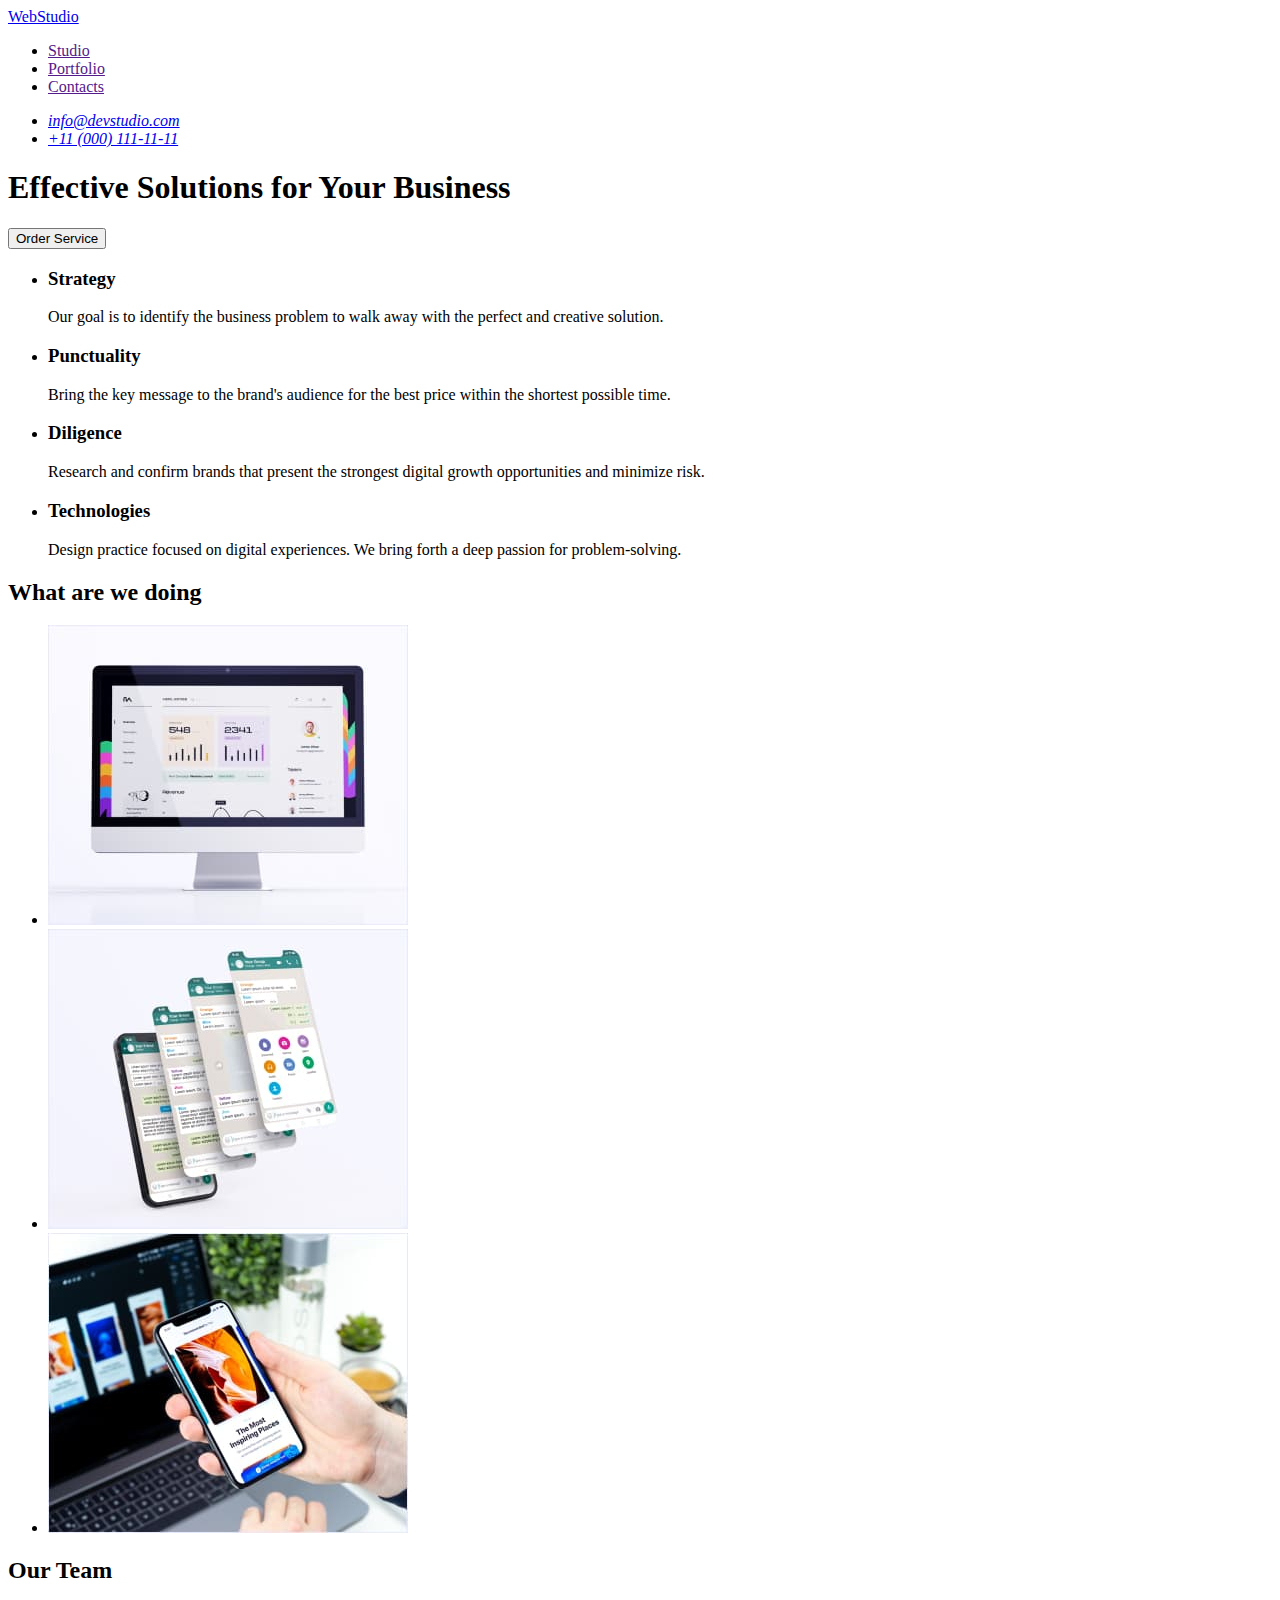
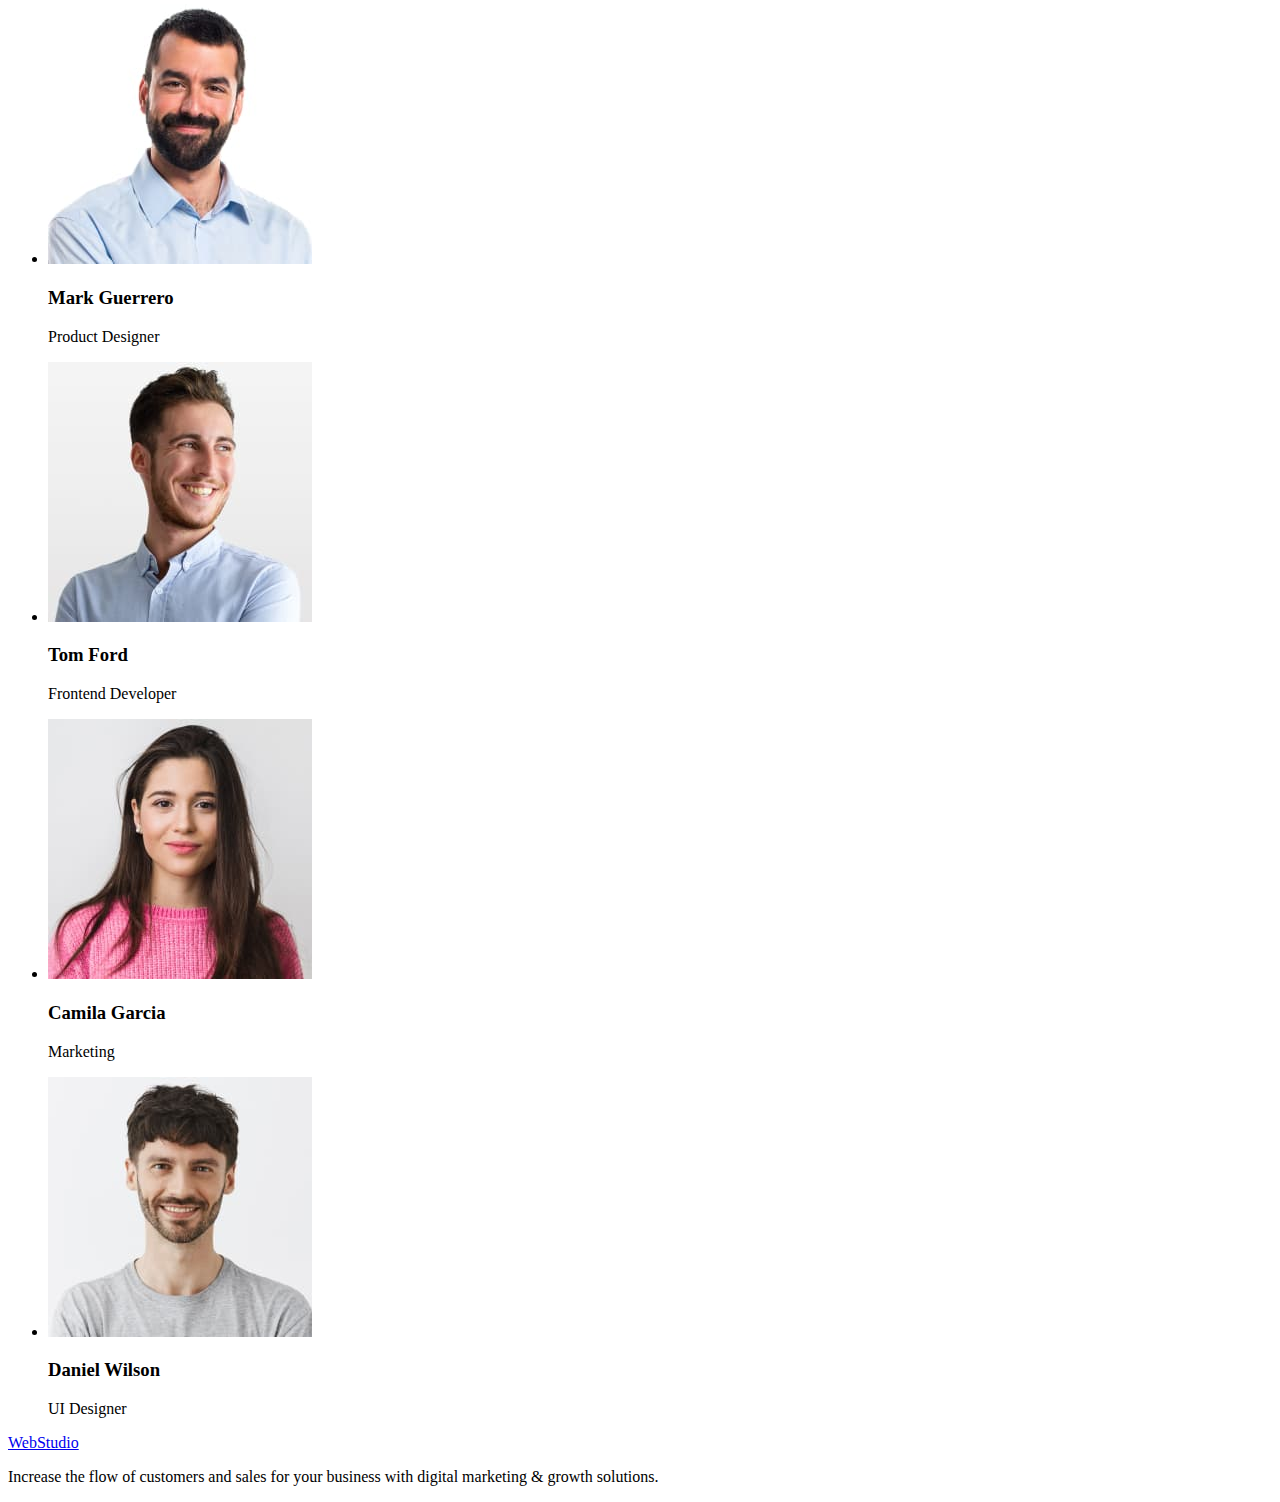
==== index.html @ ccc8dfaf "Initial commit" ====
<!DOCTYPE html>
<html lang="en">
  <head>
    <meta charset="UTF-8" />
    <meta http-equiv="X-UA-Compatible" content="IE=edge" />
    <meta name="services" content="web-studio-service-for-business" />
    <title>Webstudio</title>
  </head>
  <body>
    <header>
      <nav>
        <a href="./index.html">WebStudio</a>
        <ul>
          <li><a href="">Studio</a></li>
          <li><a href="">Portfolio</a></li>
          <li><a href="">Contacts</a></li>
        </ul>
      </nav>
      <address>
        <ul>
          <li><a href="mailto:info@devstudio.com">info@devstudio.com</a></li>
          <li><a href="tel:+110001111111">+11 (000) 111-11-11</a></li>
        </ul>
      </address>
    </header>
    <main>
      <!-- Hero -->
      <section>
        <h1>Effective Solutions for Your Business</h1>
        <button type="button">Order Service</button>
      </section>

      <!-- Our advantages -->
      <section>
        <h2 hidden>Advantages</h2>
        <ul>
          <li>
            <h3>Strategy</h3>
            <p>
              Our goal is to identify the business problem to walk away with the
              perfect and creative solution.
            </p>
          </li>
          <li>
            <h3>Punctuality</h3>
            <p>
              Bring the key message to the brand's audience for the best price
              within the shortest possible time.
            </p>
          </li>
          <li>
            <h3>Diligence</h3>
            <p>
              Research and confirm brands that present the strongest digital
              growth opportunities and minimize risk.
            </p>
          </li>
          <li>
            <h3>Technologies</h3>
            <p>
              Design practice focused on digital experiences. We bring forth a
              deep passion for problem-solving.
            </p>
          </li>
        </ul>
      </section>

      <!-- Our occupation -->
      <section>
        <h2>What are we doing</h2>
        <ul>
          <li>
            <img
              src="./images/website-development.jpg"
              width="360"
              height="300"
              alt="Website development"
            />
          </li>
          <li>
            <img
              src="./images/monile-applications.jpg"
              width="360"
              height="300"
              alt="Creation of monile applications"
            />
          </li>
          <li>
            <img
              src="./images/design.jpg"
              width="360"
              height="300"
              alt="Website design"
            />
          </li>
        </ul>
      </section>

      <!-- Our team -->
      <section>
        <h2>Our Team</h2>
        <ul>
          <li>
            <img
              src="./images/product-designer.jpg"
              width="264"
              height="260"
              alt="Smiling man"
            />
            <h3>Mark Guerrero</h3>
            <p>Product Designer</p>
          </li>
          <li>
            <img
              src="./images/frontend-developer.jpg"
              width="264"
              height="260"
              alt="Smiling guy"
            />
            <h3>Tom Ford</h3>
            <p>Frontend Developer</p>
          </li>
          <li>
            <img
              src="./images/marketing.jpg"
              width="264"
              height="260"
              alt="Smiling girl"
            />
            <h3>Camila Garcia</h3>
            <p>Marketing</p>
          </li>
          <li>
            <img
              src="./images/ui-designer.jpg"
              width="264"
              height="260"
              alt="Smiling guy"
            />
            <h3>Daniel Wilson</h3>
            <p>UI Designer</p>
          </li>
        </ul>
      </section>
    </main>
    <footer>
      <a href="./index.html">WebStudio</a>
      <p>
        Increase the flow of customers and sales for your business with digital
        marketing & growth solutions.
      </p>
    </footer>
  </body>
</html>
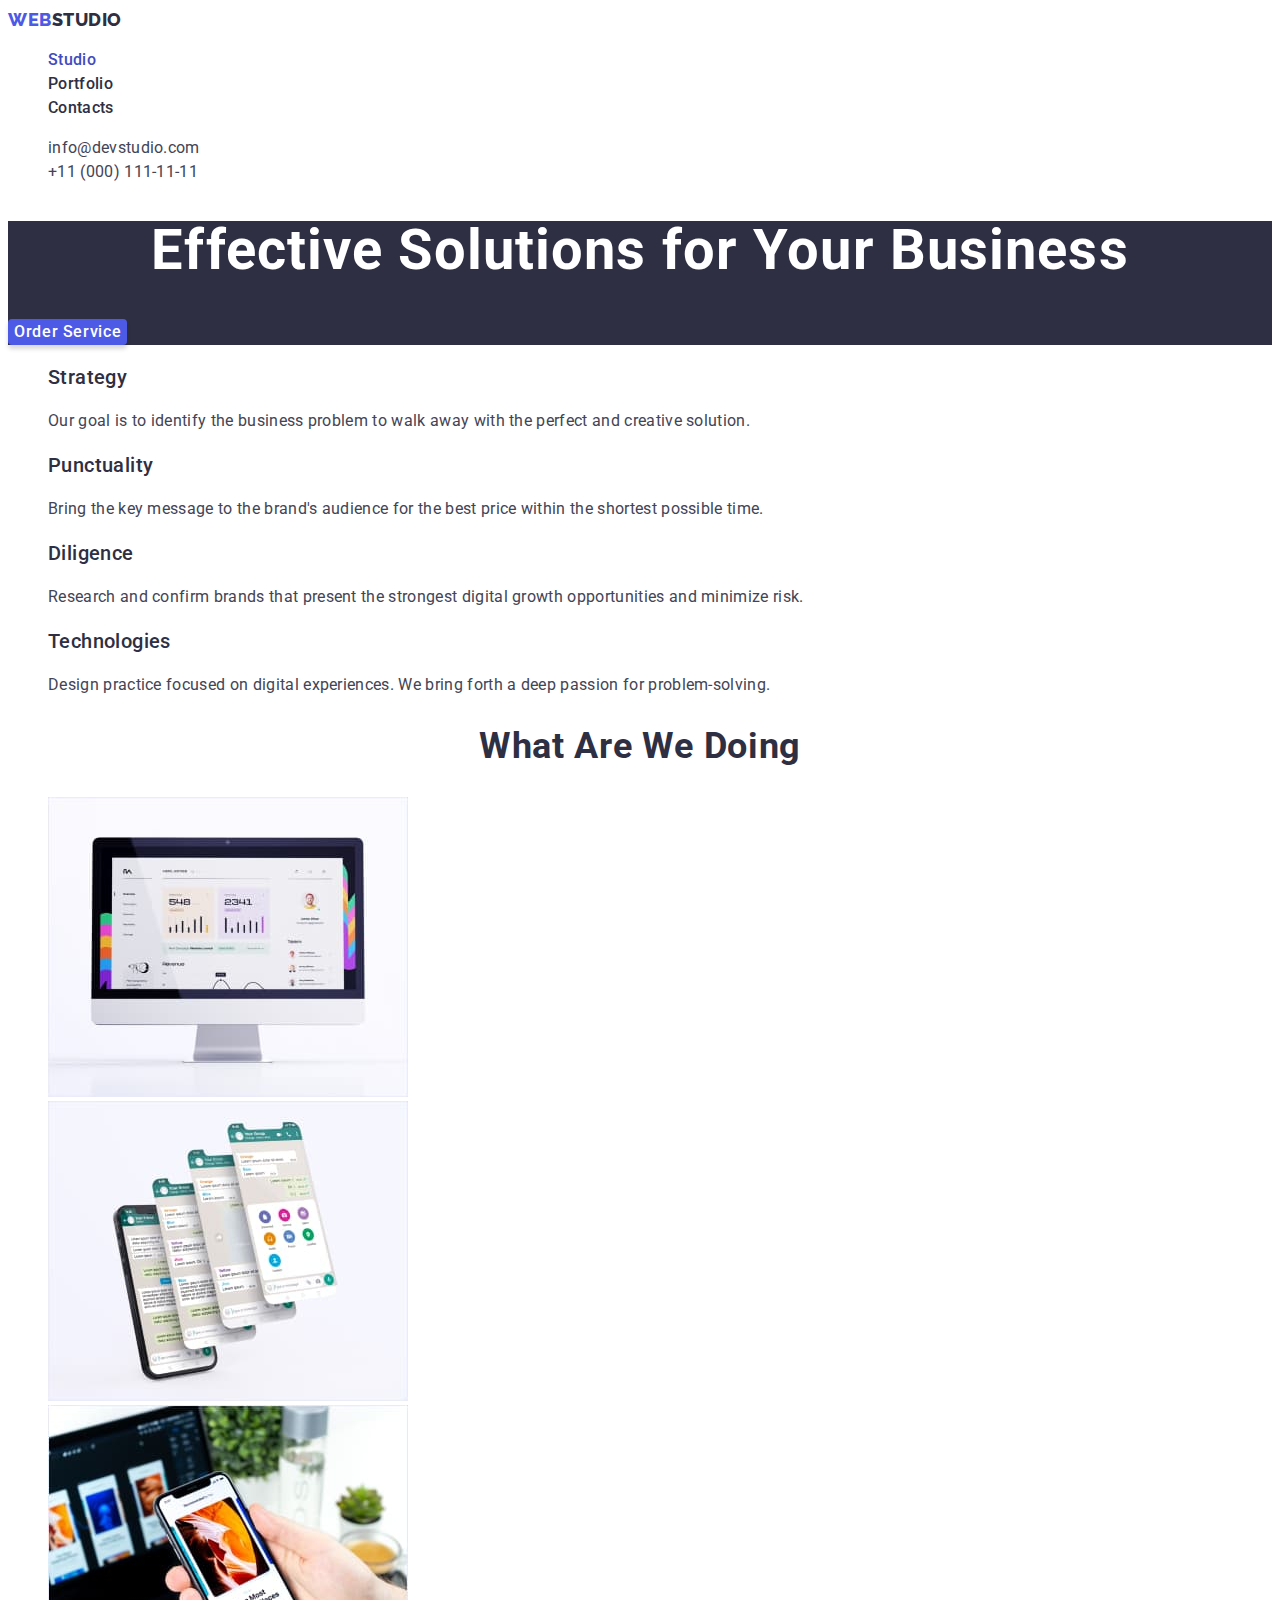
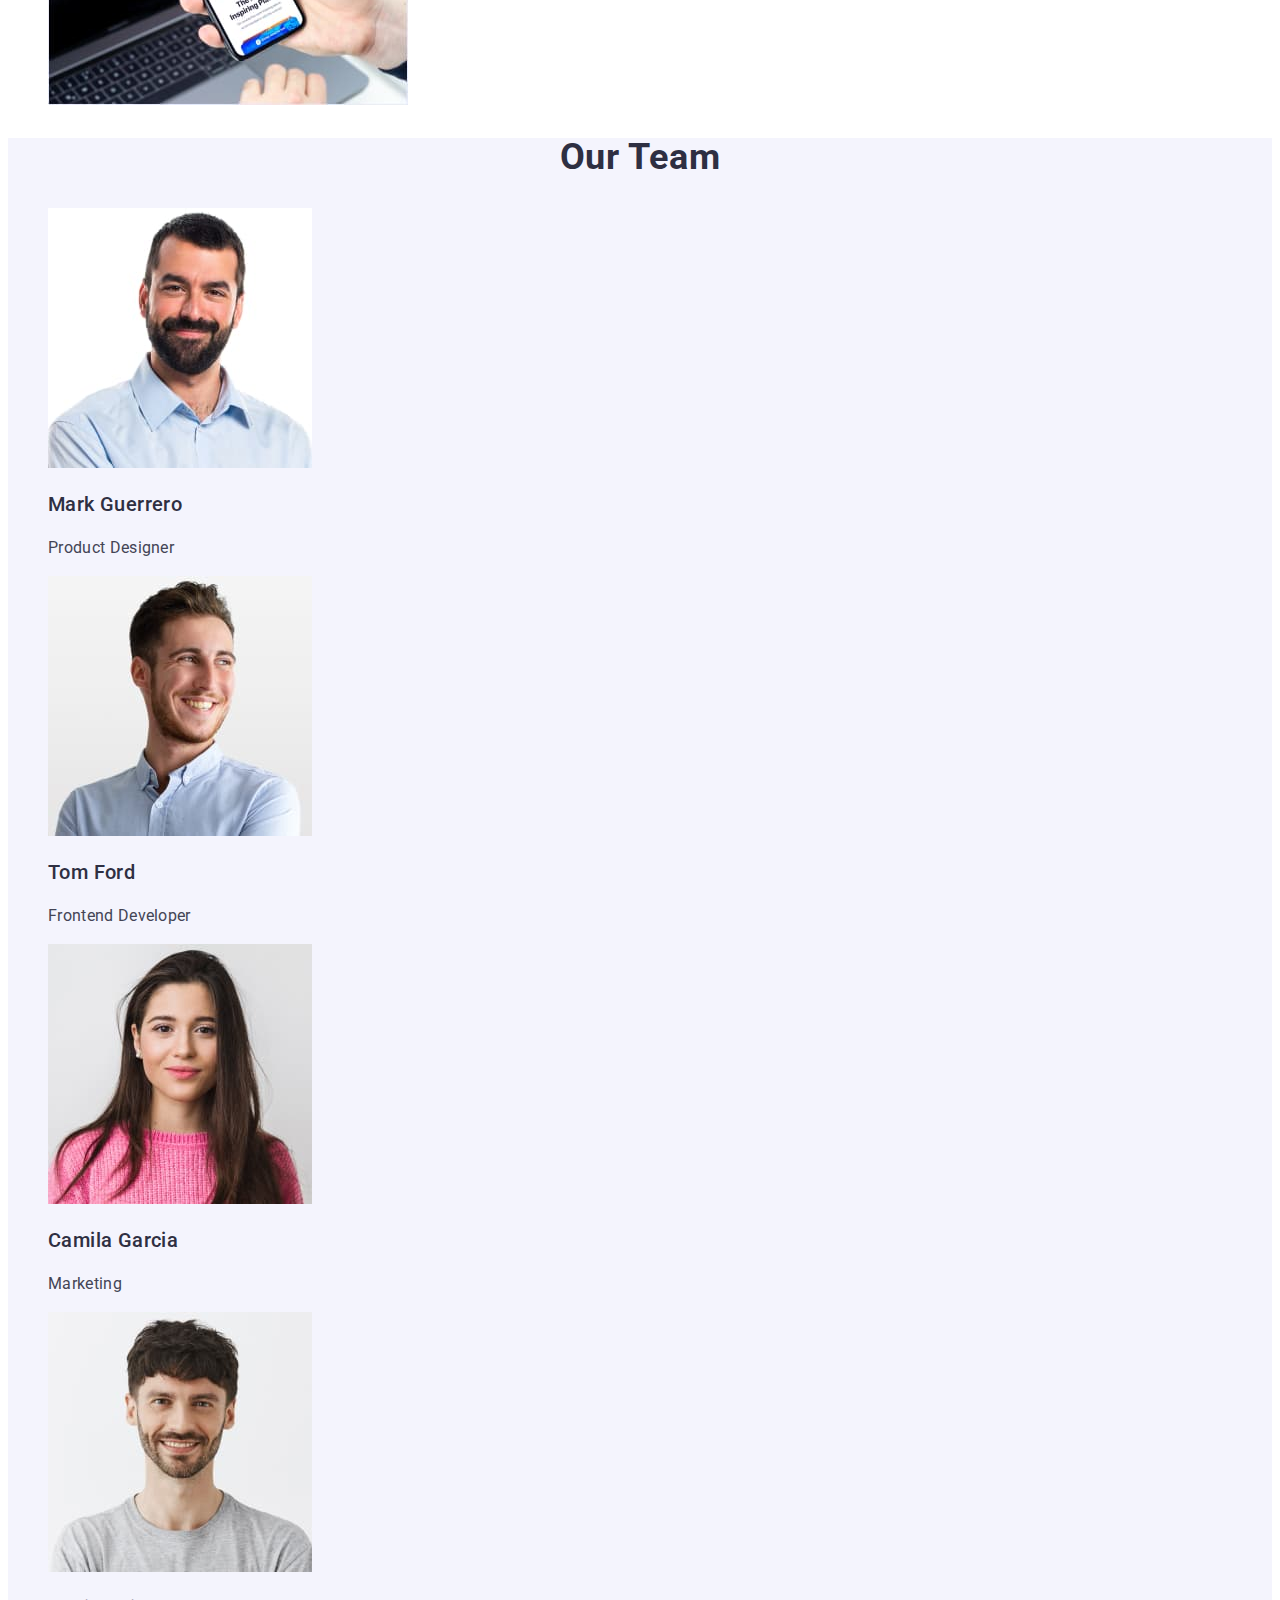
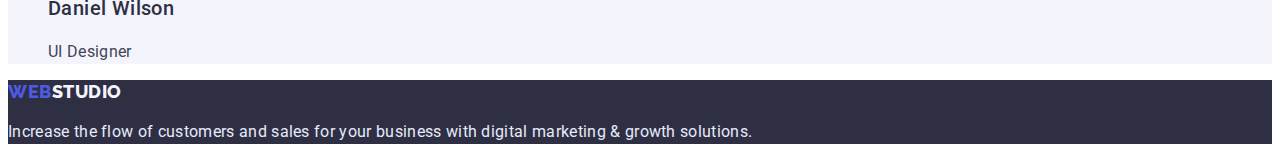
==== commit 0c387d7a: "Додає друге ДЗ" ====
--- a/index.html
+++ b/index.html
@@ -4,60 +4,81 @@
     <meta charset="UTF-8" />
     <meta http-equiv="X-UA-Compatible" content="IE=edge" />
     <meta name="services" content="web-studio-service-for-business" />
+    <link rel="preconnect" href="https://fonts.googleapis.com" />
+    <link rel="preconnect" href="https://fonts.gstatic.com" crossorigin />
+    <link
+      href="https://fonts.googleapis.com/css2?family=Raleway:wght@800&family=Roboto:wght@400;500;700&display=swap"
+      rel="stylesheet"
+    />
+    <link rel="stylesheet" href="./css/styles.css" />
     <title>Webstudio</title>
   </head>
   <body>
     <header>
       <nav>
-        <a href="./index.html">WebStudio</a>
-        <ul>
-          <li><a href="">Studio</a></li>
-          <li><a href="">Portfolio</a></li>
-          <li><a href="">Contacts</a></li>
+        <a class="link logo" href="./index.html"
+          >Web<span class="link header-logo">studio</span></a
+        >
+        <ul class="list">
+          <li>
+            <a class="link nav-link current" href="./index.html">Studio</a>
+          </li>
+          <li>
+            <a class="link nav-link" href="./portfolio.html">Portfolio</a>
+          </li>
+          <li><a class="link nav-link" href="">Contacts</a></li>
         </ul>
       </nav>
       <address>
-        <ul>
-          <li><a href="mailto:info@devstudio.com">info@devstudio.com</a></li>
-          <li><a href="tel:+110001111111">+11 (000) 111-11-11</a></li>
+        <ul class="list">
+          <li>
+            <a class="link contacts" href="mailto:info@devstudio.com"
+              >info@devstudio.com</a
+            >
+          </li>
+          <li>
+            <a class="link contacts" href="tel:+110001111111"
+              >+11 (000) 111-11-11</a
+            >
+          </li>
         </ul>
       </address>
     </header>
     <main>
       <!-- Hero -->
-      <section>
-        <h1>Effective Solutions for Your Business</h1>
-        <button type="button">Order Service</button>
+      <section class="brand-section">
+        <h1 class="hero-title">Effective Solutions for Your Business</h1>
+        <button class="hero-button" type="button">Order Service</button>
       </section>
 
       <!-- Our advantages -->
-      <section>
-        <h2 hidden>Advantages</h2>
-        <ul>
+      <section class="advantages-section">
+        <h2 class="vissually-hidden">Advantages</h2>
+        <ul class="list">
           <li>
-            <h3>Strategy</h3>
-            <p>
+            <h3 class="info-title">Strategy</h3>
+            <p class="description">
               Our goal is to identify the business problem to walk away with the
               perfect and creative solution.
             </p>
           </li>
           <li>
-            <h3>Punctuality</h3>
-            <p>
+            <h3 class="info-title">Punctuality</h3>
+            <p class="description">
               Bring the key message to the brand's audience for the best price
               within the shortest possible time.
             </p>
           </li>
           <li>
-            <h3>Diligence</h3>
-            <p>
+            <h3 class="info-title">Diligence</h3>
+            <p class="description">
               Research and confirm brands that present the strongest digital
               growth opportunities and minimize risk.
             </p>
           </li>
           <li>
-            <h3>Technologies</h3>
-            <p>
+            <h3 class="info-title">Technologies</h3>
+            <p class="description">
               Design practice focused on digital experiences. We bring forth a
               deep passion for problem-solving.
             </p>
@@ -65,10 +86,10 @@
         </ul>
       </section>
 
-      <!-- Our occupation -->
+      <!-- What are we doing -->
       <section>
-        <h2>What are we doing</h2>
-        <ul>
+        <h2 class="section-title">What are we doing</h2>
+        <ul class="list">
           <li>
             <img
               src="./images/website-development.jpg"
@@ -82,7 +103,7 @@
               src="./images/monile-applications.jpg"
               width="360"
               height="300"
-              alt="Creation of monile applications"
+              alt="Creation of mobile applications"
             />
           </li>
           <li>
@@ -97,9 +118,9 @@
       </section>
 
       <!-- Our team -->
-      <section>
-        <h2>Our Team</h2>
-        <ul>
+      <section class="team-section">
+        <h2 class="section-title">Our Team</h2>
+        <ul class="list">
           <li>
             <img
               src="./images/product-designer.jpg"
@@ -107,8 +128,8 @@
               height="260"
               alt="Smiling man"
             />
-            <h3>Mark Guerrero</h3>
-            <p>Product Designer</p>
+            <h3 class="info-title">Mark Guerrero</h3>
+            <p class="description">Product Designer</p>
           </li>
           <li>
             <img
@@ -117,8 +138,8 @@
               height="260"
               alt="Smiling guy"
             />
-            <h3>Tom Ford</h3>
-            <p>Frontend Developer</p>
+            <h3 class="info-title">Tom Ford</h3>
+            <p class="description">Frontend Developer</p>
           </li>
           <li>
             <img
@@ -127,8 +148,8 @@
               height="260"
               alt="Smiling girl"
             />
-            <h3>Camila Garcia</h3>
-            <p>Marketing</p>
+            <h3 class="info-title">Camila Garcia</h3>
+            <p class="description">Marketing</p>
           </li>
           <li>
             <img
@@ -137,15 +158,17 @@
               height="260"
               alt="Smiling guy"
             />
-            <h3>Daniel Wilson</h3>
-            <p>UI Designer</p>
+            <h3 class="info-title">Daniel Wilson</h3>
+            <p class="description">UI Designer</p>
           </li>
         </ul>
       </section>
     </main>
-    <footer>
-      <a href="./index.html">WebStudio</a>
-      <p>
+    <footer class="footer-section">
+      <a class="link logo" href="./index.html"
+        >Web<span class="link footer-logo">studio</span></a
+      >
+      <p class="slogan">
         Increase the flow of customers and sales for your business with digital
         marketing & growth solutions.
       </p>
--- a/css/styles.css
+++ b/css/styles.css
@@ -0,0 +1,182 @@
+:root {
+  --color-brand: #2e2f42;
+  --color-brand-light: #f4f4fd;
+  --color-logo-primary: #4d5ae5;
+  --color-primary: #434455;
+  --color-secondary: #e7e9fc;
+  --color-white: #ffffff;
+  --color-action: #404bbf;
+  --font-family-logo: "Raleway", sans-serif;
+  --font-size-logo: 18px;
+  --font-weight-logo: 800;
+}
+
+body {
+  font-family: "Roboto", sans-serif;
+  font-size: 16px;
+  color: var(--color-brand);
+}
+
+.link {
+  text-decoration: none;
+}
+
+.link:hover,
+.link:focus {
+  color: var(--color-action);
+}
+
+.nav-link.current {
+  color: var(--color-action);
+}
+
+.list {
+  list-style: none;
+}
+
+/* Header */
+
+.logo {
+  color: var(--color-logo-primary);
+  font-family: var(--font-family-logo);
+  font-weight: var(--font-weight-logo);
+  font-size: var(--font-size-logo);
+  line-height: 1.33;
+  letter-spacing: 0.03em;
+  text-transform: uppercase;
+}
+
+.header-logo {
+  color: var(--color-brand);
+}
+
+.nav-link {
+  color: var(--color-brand);
+  font-weight: 500;
+  line-height: 1.5;
+  letter-spacing: 0.02em;
+}
+
+.contacts {
+  color: var(--color-primary);
+  font-style: normal;
+  line-height: 1.5;
+  letter-spacing: 0.02em;
+}
+
+/* Hero section */
+
+.brand-section {
+  background-color: var(--color-brand);
+}
+
+.hero-title {
+  color: var(--color-white);
+  font-size: 56px;
+  line-height: 1.07;
+  text-align: center;
+  letter-spacing: 0.02em;
+}
+
+.hero-button {
+  background-color: var(--color-logo-primary);
+  color: var(--color-white);
+  font-family: inherit;
+  font-weight: 500;
+  font-size: 16px;
+  line-height: 1.5;
+  letter-spacing: 0.04em;
+  box-shadow: 0px 4px 4px rgba(0, 0, 0, 0.15);
+  border-radius: 4px;
+  border: none;
+  cursor: pointer;
+}
+
+.hero-button:hover,
+.hero-button:focus {
+  background-color: var(--color-action);
+}
+
+/* Advantages */
+
+.vissually-hidden {
+  position: absolute;
+  white-space: nowrap;
+  width: 1px;
+  height: 1px;
+  overflow: hidden;
+  border: 0;
+  padding: 0;
+  clip: rect(0 0 0 0);
+  clip-path: inset(50%);
+  margin: -1px;
+}
+
+.info-title {
+  font-weight: 500;
+  font-size: 20px;
+  line-height: 1.2;
+  letter-spacing: 0.02em;
+}
+
+.description {
+  color: var(--color-primary);
+  line-height: 1.5;
+  letter-spacing: 0.02em;
+}
+
+/* What are we doing */
+
+.section-title {
+  font-size: 36px;
+  line-height: 1.11;
+  text-align: center;
+  letter-spacing: 0.02em;
+  text-transform: capitalize;
+}
+
+/* Our team */
+
+.team-section {
+  background-color: var(--color-brand-light);
+}
+
+/* Footer */
+
+.footer-section {
+  background-color: var(--color-brand);
+}
+
+.footer-logo {
+  color: var(--color-brand-light);
+}
+
+.slogan {
+  color: var(--color-secondary);
+  line-height: 1.5;
+  letter-spacing: 0.02em;
+}
+
+/* PORTFOLIO */
+
+.portfolio-btn {
+  color: var(--color-logo-primary);
+  background-color: var(--color-brand-light);
+  font-family: inherit;
+  font-weight: 500;
+  font-size: 16px;
+  line-height: 1.5;
+  text-align: center;
+  letter-spacing: 0.04em;
+  border: 1px solid var(--color-secondary);
+  border-radius: 4px;
+  cursor: pointer;
+}
+
+.portfolio-btn:hover,
+.portfolio-btn:focus {
+  background-color: var(--color-action);
+  color: var(--color-white);
+  box-shadow: 0px 3px 1px rgba(0, 0, 0, 0.1), 0px 2px 1px rgba(0, 0, 0, 0.08),
+    0px 2px 2px rgba(0, 0, 0, 0.12);
+}
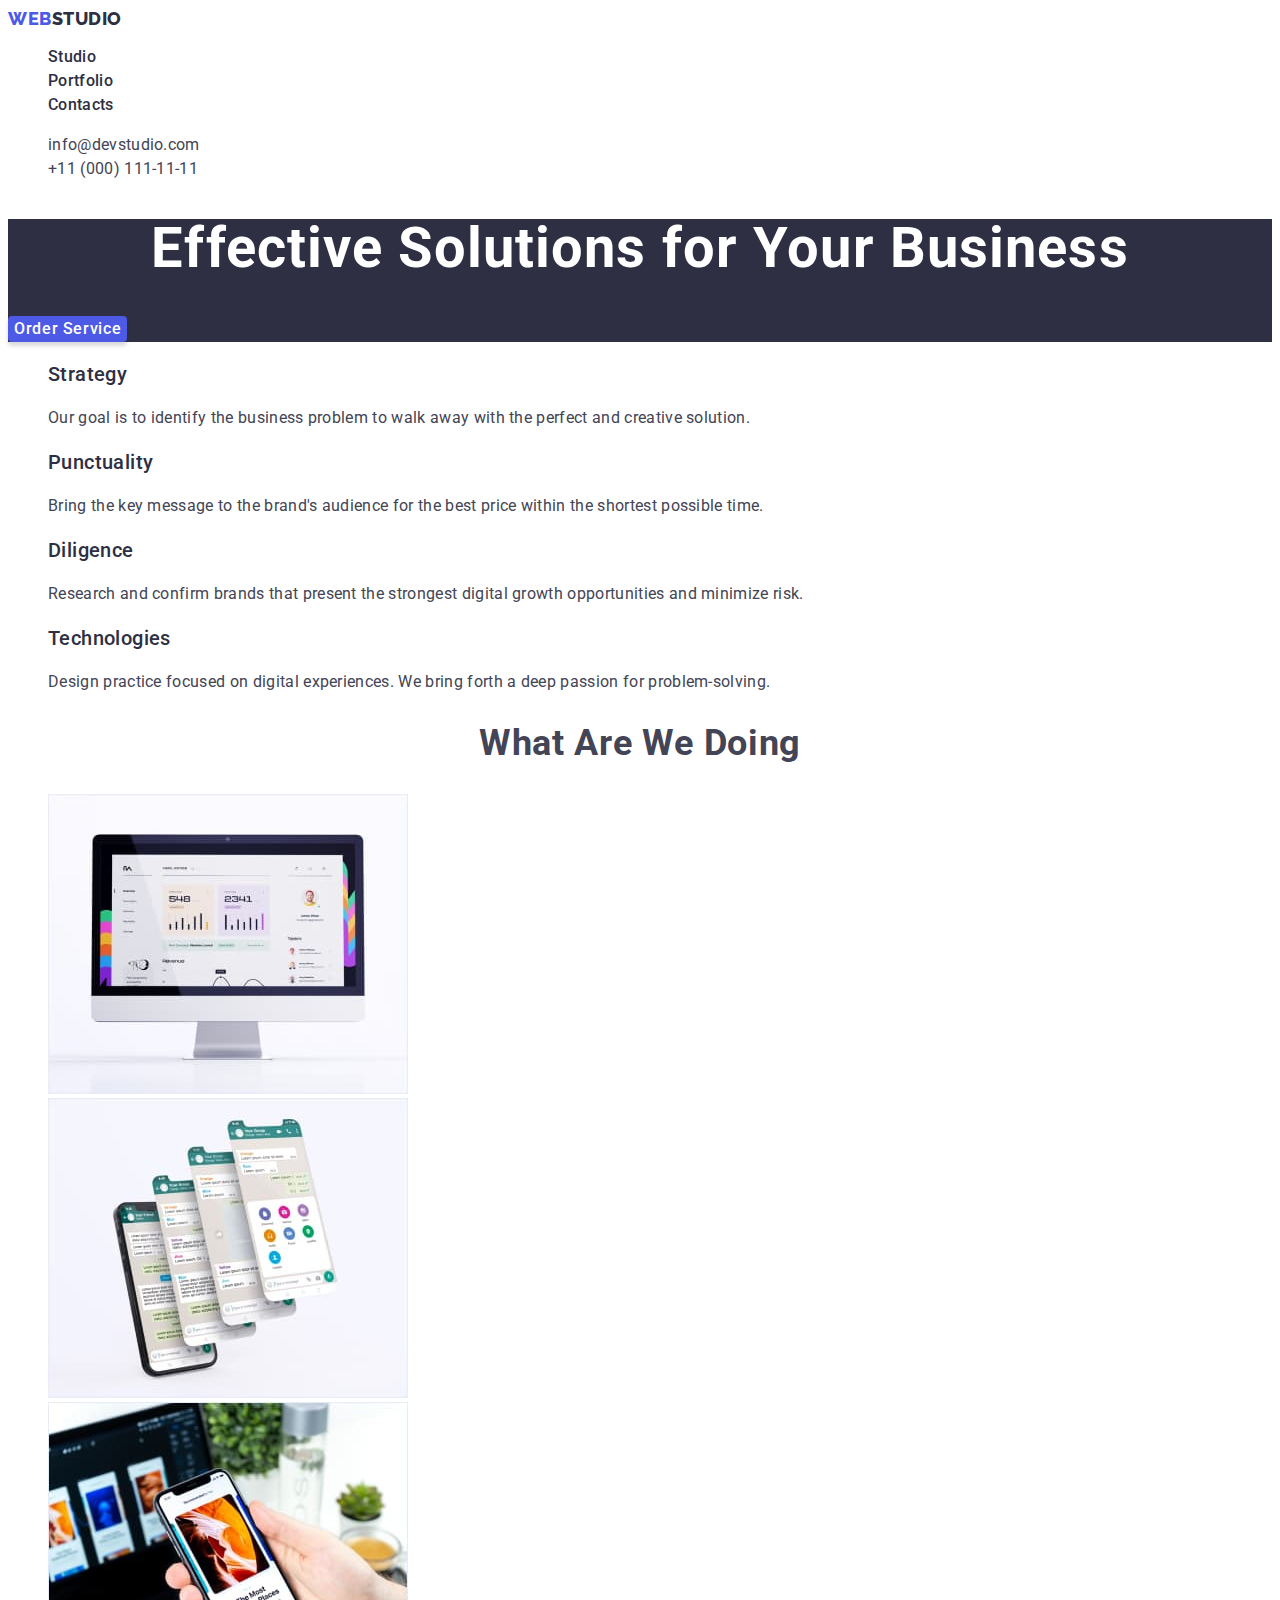
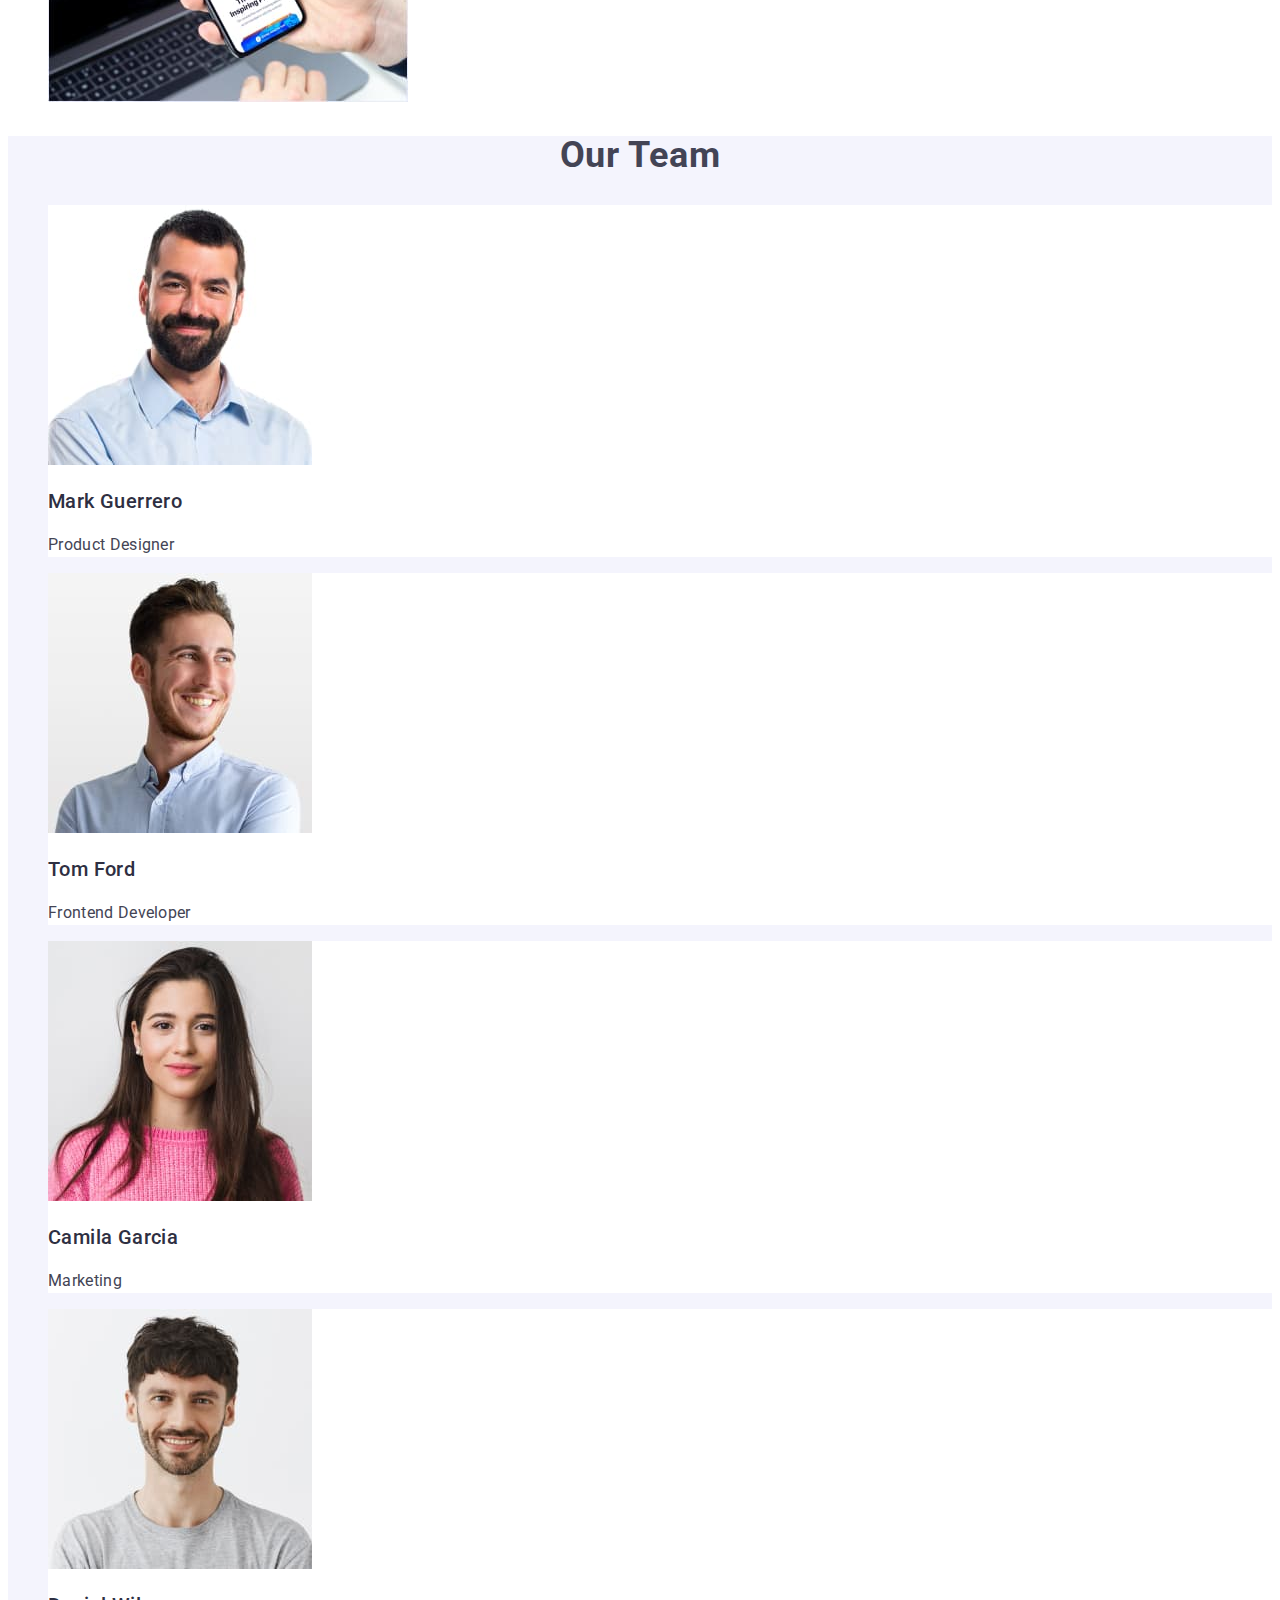
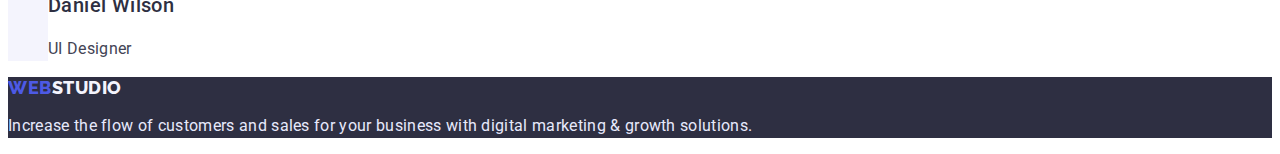
==== commit d31cbf3e: "Додає друге ДЗ" ====
--- a/index.html
+++ b/index.html
@@ -17,11 +17,11 @@
     <header>
       <nav>
         <a class="link logo" href="./index.html"
-          >Web<span class="link header-logo">studio</span></a
+          >Web<span class="link header-logo">Studio</span></a
         >
         <ul class="list">
           <li>
-            <a class="link nav-link current" href="./index.html">Studio</a>
+            <a class="link nav-link" href="./index.html">Studio</a>
           </li>
           <li>
             <a class="link nav-link" href="./portfolio.html">Portfolio</a>
@@ -29,7 +29,7 @@
           <li><a class="link nav-link" href="">Contacts</a></li>
         </ul>
       </nav>
-      <address>
+      <address class="contacts-studio">
         <ul class="list">
           <li>
             <a class="link contacts" href="mailto:info@devstudio.com"
@@ -53,7 +53,7 @@
 
       <!-- Our advantages -->
       <section class="advantages-section">
-        <h2 class="vissually-hidden">Advantages</h2>
+        <h2 hidden>Advantages</h2>
         <ul class="list">
           <li>
             <h3 class="info-title">Strategy</h3>
@@ -121,7 +121,7 @@
       <section class="team-section">
         <h2 class="section-title">Our Team</h2>
         <ul class="list">
-          <li>
+          <li class="team-card">
             <img
               src="./images/product-designer.jpg"
               width="264"
@@ -131,7 +131,7 @@
             <h3 class="info-title">Mark Guerrero</h3>
             <p class="description">Product Designer</p>
           </li>
-          <li>
+          <li class="team-card">
             <img
               src="./images/frontend-developer.jpg"
               width="264"
@@ -141,7 +141,7 @@
             <h3 class="info-title">Tom Ford</h3>
             <p class="description">Frontend Developer</p>
           </li>
-          <li>
+          <li class="team-card">
             <img
               src="./images/marketing.jpg"
               width="264"
@@ -151,7 +151,7 @@
             <h3 class="info-title">Camila Garcia</h3>
             <p class="description">Marketing</p>
           </li>
-          <li>
+          <li class="team-card">
             <img
               src="./images/ui-designer.jpg"
               width="264"
@@ -166,7 +166,7 @@
     </main>
     <footer class="footer-section">
       <a class="link logo" href="./index.html"
-        >Web<span class="link footer-logo">studio</span></a
+        >Web<span class="link footer-logo">Studio</span></a
       >
       <p class="slogan">
         Increase the flow of customers and sales for your business with digital
--- a/css/styles.css
+++ b/css/styles.css
@@ -4,7 +4,7 @@
   --color-logo-primary: #4d5ae5;
   --color-primary: #434455;
   --color-secondary: #e7e9fc;
-  --color-white: #ffffff;
+  --color-background-page: #ffffff;
   --color-action: #404bbf;
   --font-family-logo: "Raleway", sans-serif;
   --font-size-logo: 18px;
@@ -14,7 +14,8 @@
 body {
   font-family: "Roboto", sans-serif;
   font-size: 16px;
-  color: var(--color-brand);
+  color: var(--color-primary);
+  background-color: var(--color-background-page);
 }
 
 .link {
@@ -26,9 +27,9 @@
   color: var(--color-action);
 }
 
-.nav-link.current {
+/* .nav-link.current {
   color: var(--color-action);
-}
+} */
 
 .list {
   list-style: none;
@@ -41,7 +42,7 @@
   font-family: var(--font-family-logo);
   font-weight: var(--font-weight-logo);
   font-size: var(--font-size-logo);
-  line-height: 1.33;
+  line-height: 1.17;
   letter-spacing: 0.03em;
   text-transform: uppercase;
 }
@@ -57,9 +58,12 @@
   letter-spacing: 0.02em;
 }
 
+.contacts-studio {
+  font-style: normal;
+}
+
 .contacts {
   color: var(--color-primary);
-  font-style: normal;
   line-height: 1.5;
   letter-spacing: 0.02em;
 }
@@ -71,7 +75,7 @@
 }
 
 .hero-title {
-  color: var(--color-white);
+  color: var(--color-background-page);
   font-size: 56px;
   line-height: 1.07;
   text-align: center;
@@ -80,7 +84,7 @@
 
 .hero-button {
   background-color: var(--color-logo-primary);
-  color: var(--color-white);
+  color: var(--color-background-page);
   font-family: inherit;
   font-weight: 500;
   font-size: 16px;
@@ -99,7 +103,7 @@
 
 /* Advantages */
 
-.vissually-hidden {
+/* .vissually-hidden {
   position: absolute;
   white-space: nowrap;
   width: 1px;
@@ -110,9 +114,10 @@
   clip: rect(0 0 0 0);
   clip-path: inset(50%);
   margin: -1px;
-}
+} */
 
 .info-title {
+  color: var(--color-brand);
   font-weight: 500;
   font-size: 20px;
   line-height: 1.2;
@@ -139,6 +144,10 @@
 
 .team-section {
   background-color: var(--color-brand-light);
+}
+
+.team-card {
+  background-color: var(--color-background-page);
 }
 
 /* Footer */
@@ -176,7 +185,7 @@
 .portfolio-btn:hover,
 .portfolio-btn:focus {
   background-color: var(--color-action);
-  color: var(--color-white);
+  color: var(--color-background-page);
   box-shadow: 0px 3px 1px rgba(0, 0, 0, 0.1), 0px 2px 1px rgba(0, 0, 0, 0.08),
     0px 2px 2px rgba(0, 0, 0, 0.12);
 }
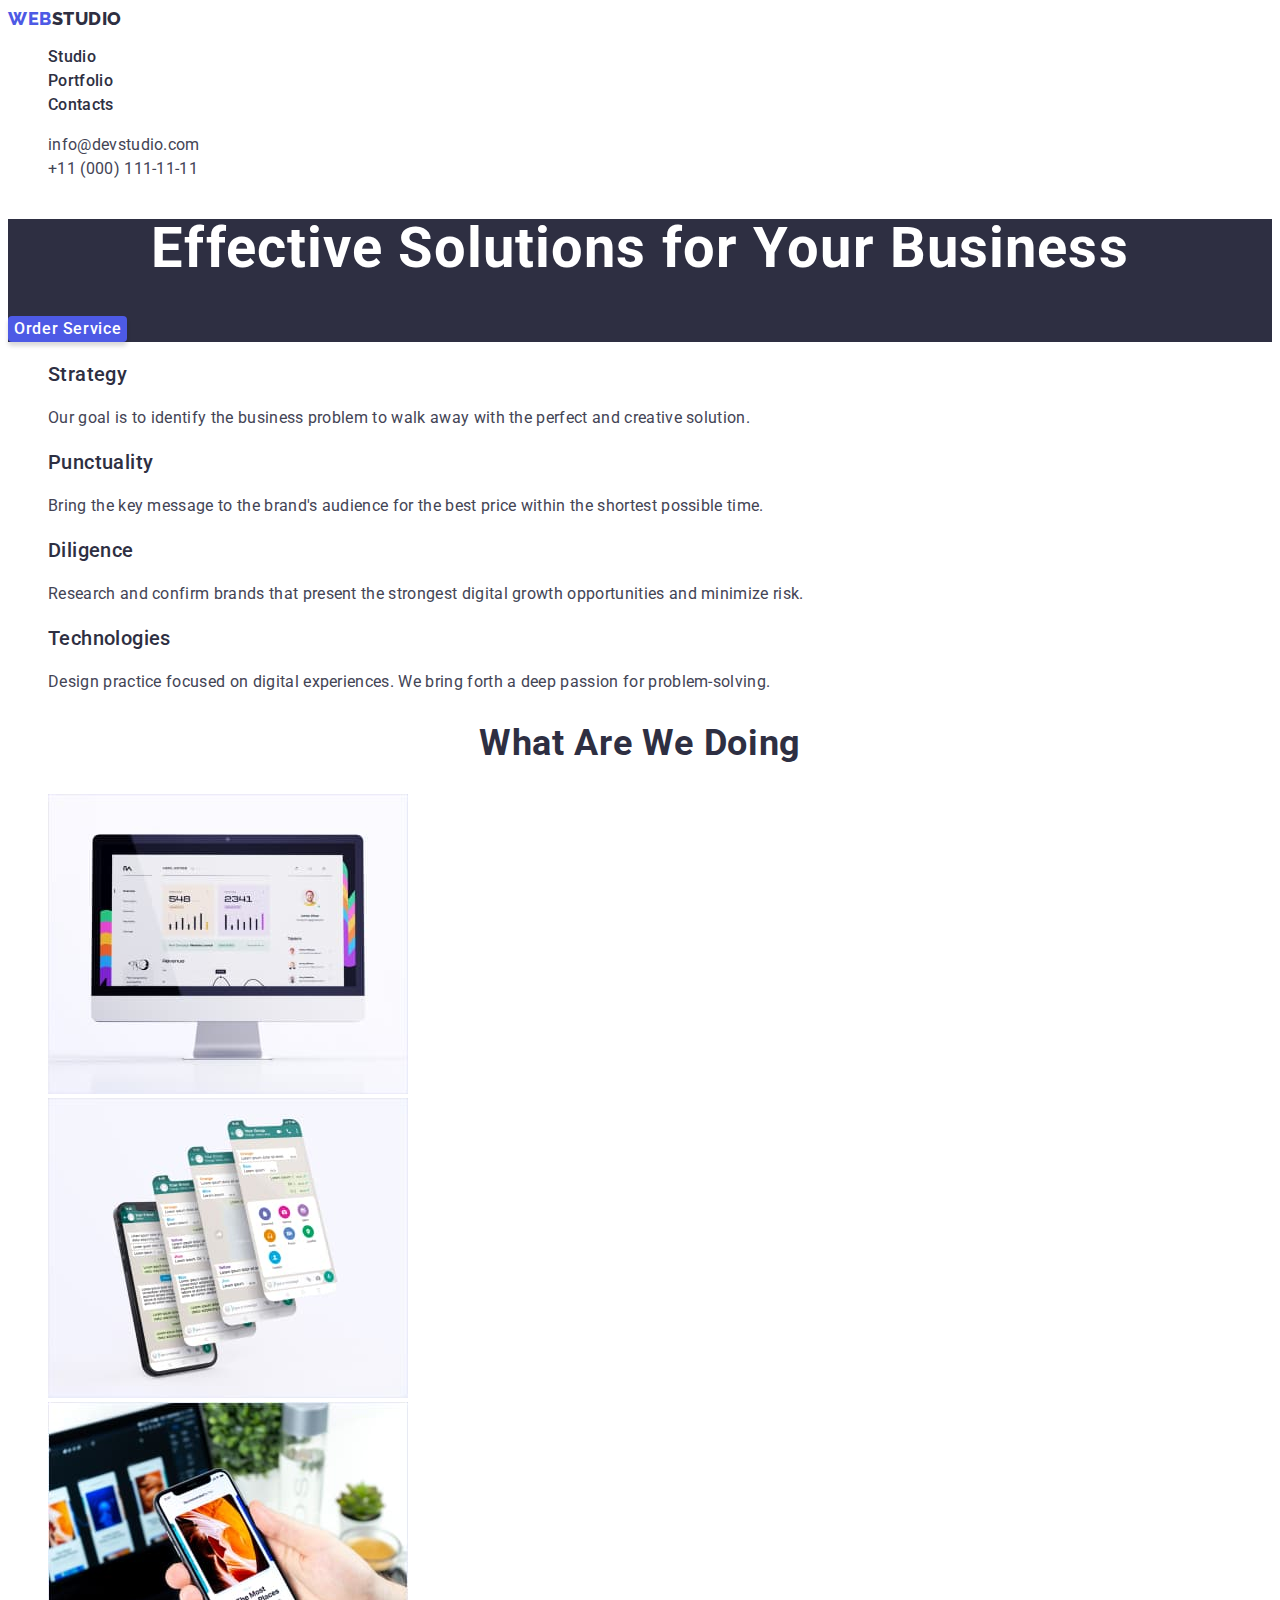
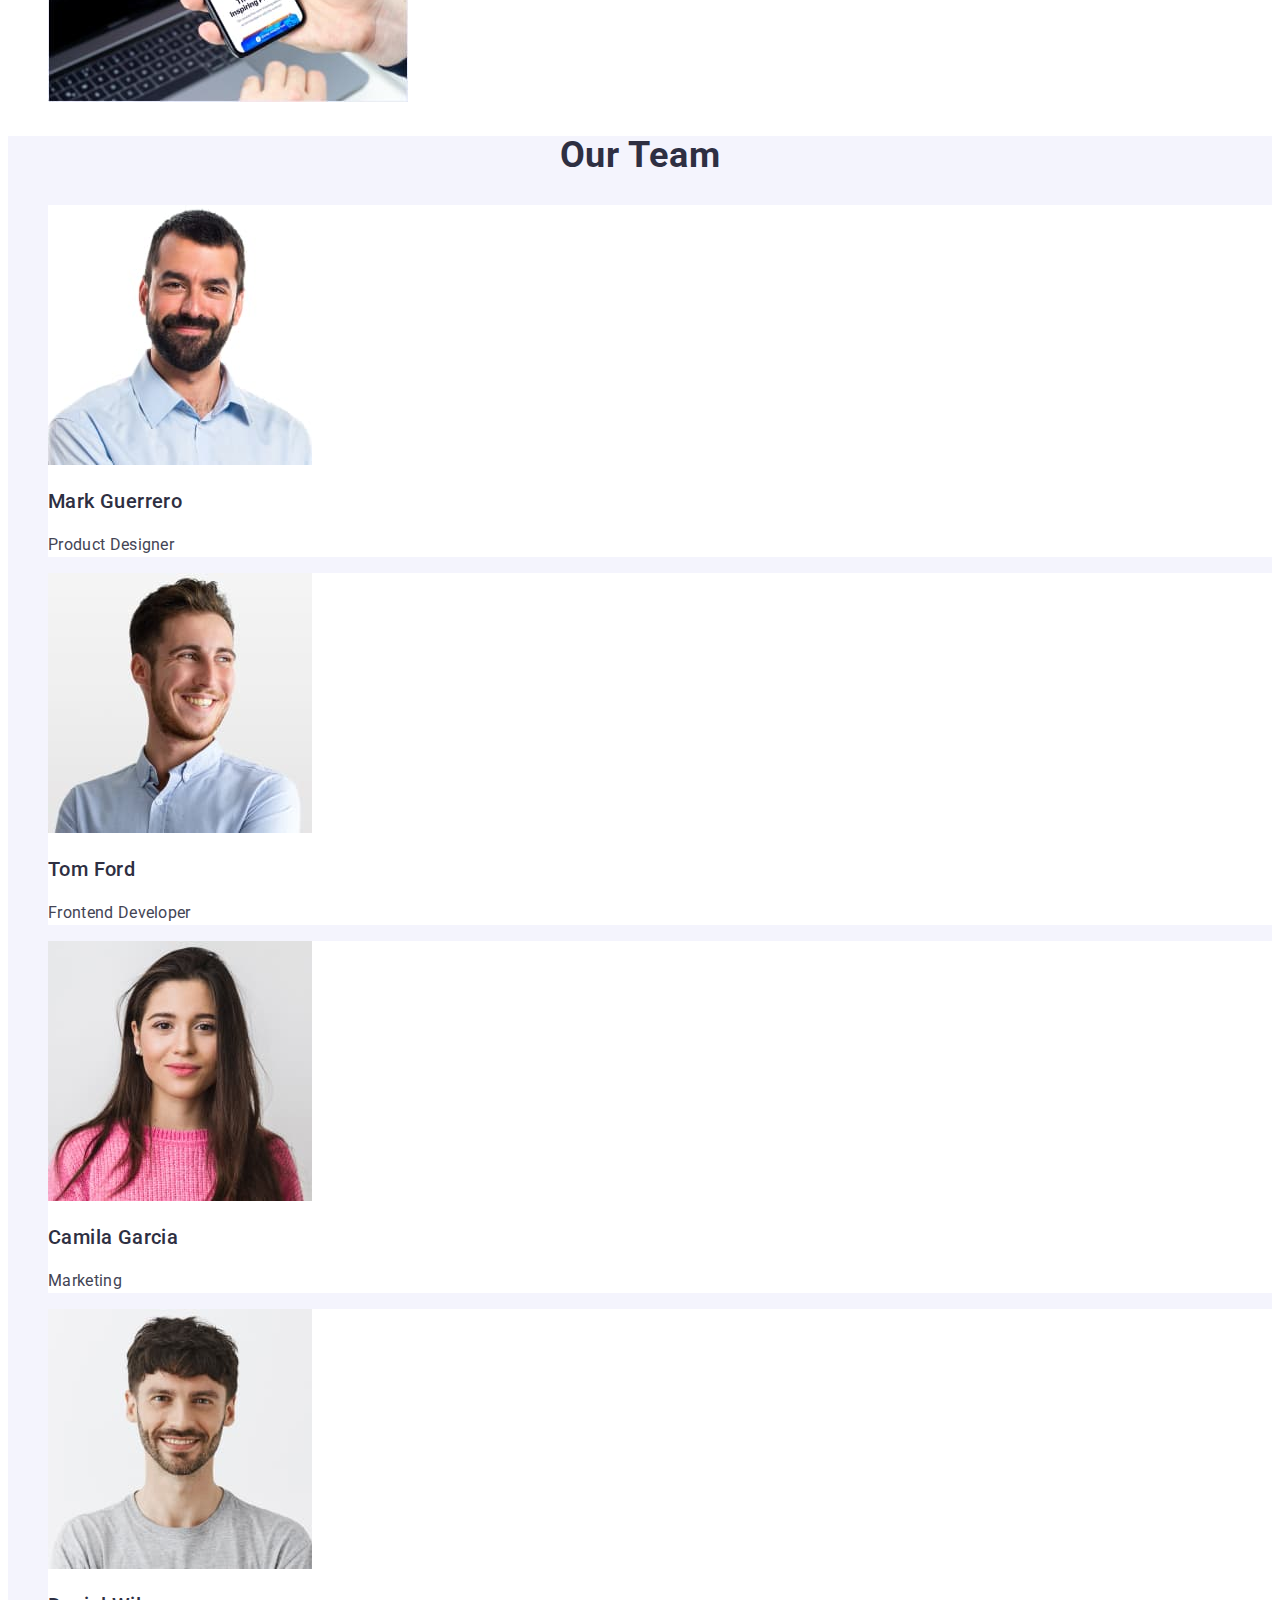
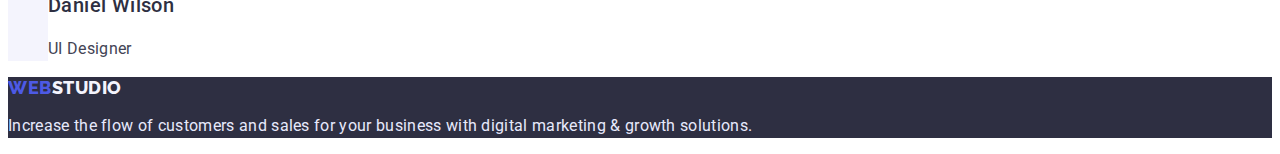
==== commit dce531a5: "Додає друге ДЗ" ====
--- a/index.html
+++ b/index.html
@@ -53,7 +53,7 @@
 
       <!-- Our advantages -->
       <section class="advantages-section">
-        <h2 hidden>Advantages</h2>
+        <h2 class="section-title" hidden>Advantages</h2>
         <ul class="list">
           <li>
             <h3 class="info-title">Strategy</h3>
--- a/css/styles.css
+++ b/css/styles.css
@@ -133,6 +133,7 @@
 /* What are we doing */
 
 .section-title {
+  color: var(--color-brand);
   font-size: 36px;
   line-height: 1.11;
   text-align: center;
